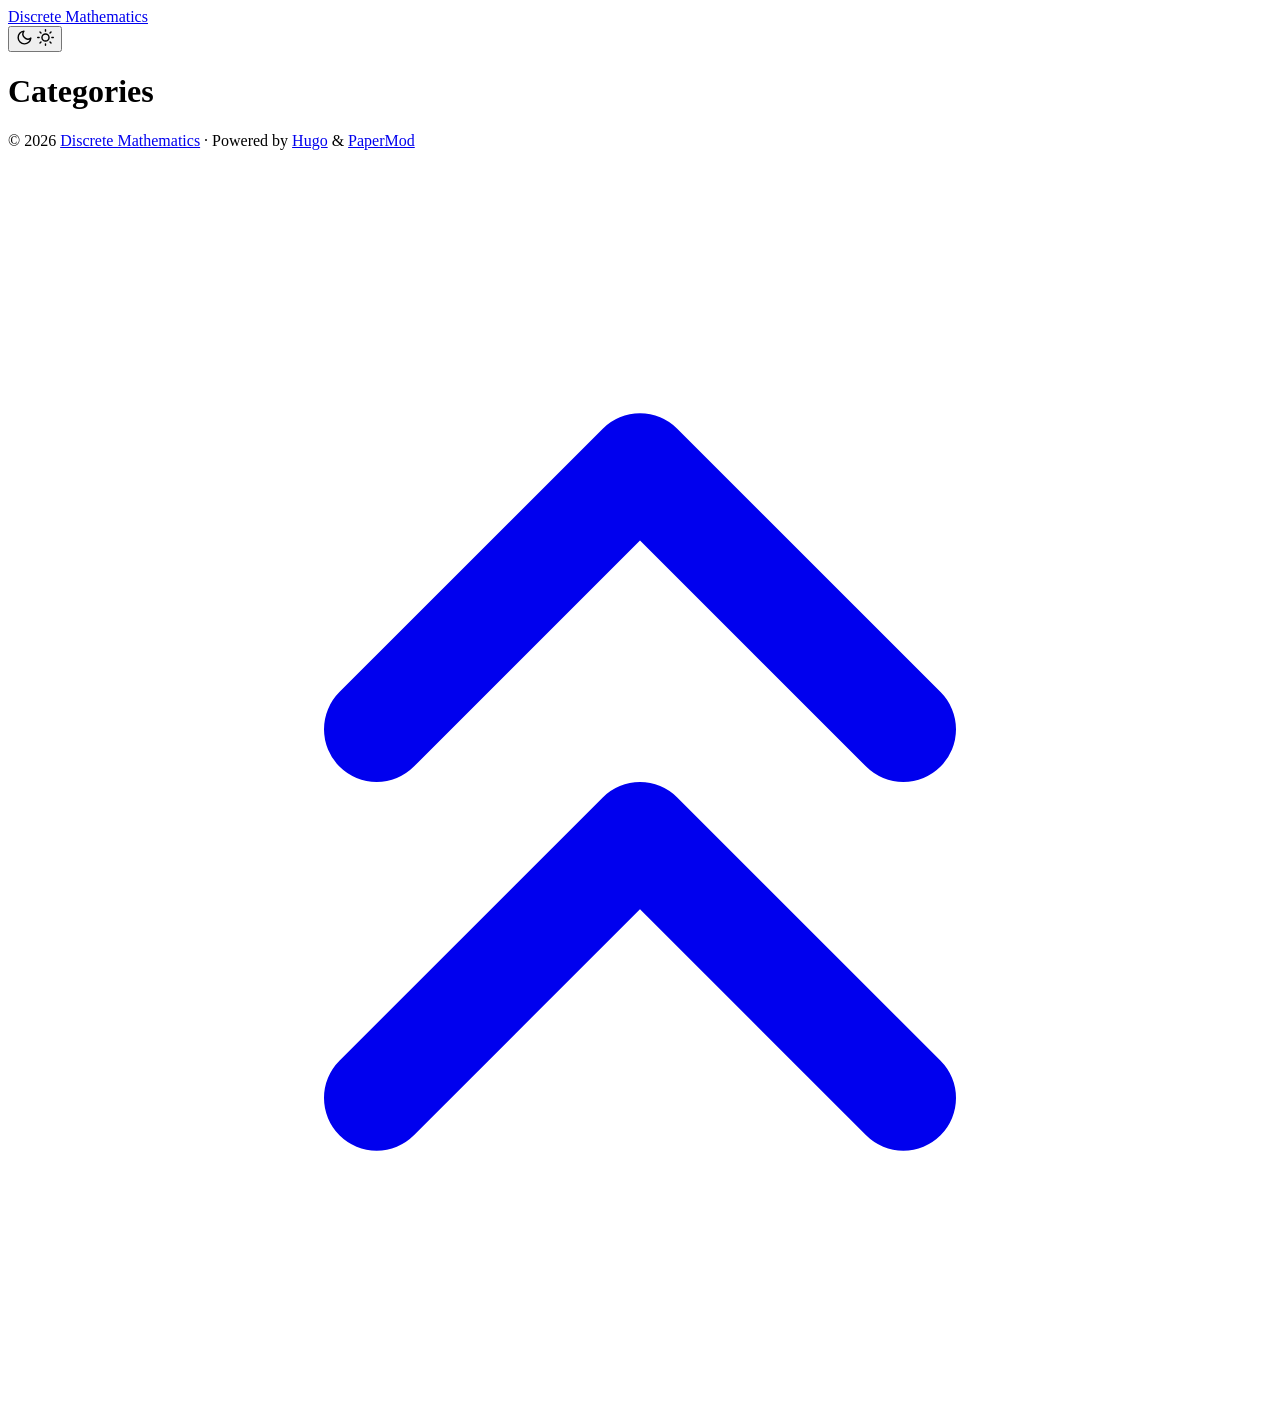
==== public/categories/index.html @ 604fa660 "Initial TA website" ====
<!DOCTYPE html>
<html lang="en" dir="auto" data-theme="auto">

<head><script src="/ta-website/livereload.js?mindelay=10&amp;v=2&amp;port=1313&amp;path=ta-website/livereload" data-no-instant defer></script><meta charset="utf-8">
<meta http-equiv="X-UA-Compatible" content="IE=edge">
<meta name="viewport" content="width=device-width, initial-scale=1, shrink-to-fit=no">
<meta name="robots" content="noindex, nofollow">
<title>Categories | Discrete Mathematics</title>
<meta name="keywords" content="">
<meta name="description" content="">
<meta name="author" content="">
<link rel="canonical" href="http://localhost:1313/ta-website/categories/">
<link crossorigin="anonymous" href="/ta-website/assets/css/stylesheet.6ff46447b1fa3f8a5cc0bcae48088decc3ae37f5fbc99406a3aefc3bf0e6044a.css" integrity="sha256-b/RkR7H6P4pcwLyuSAiN7MOuN/X7yZQGo678O/DmBEo=" rel="preload stylesheet" as="style">
<link rel="icon" href="http://localhost:1313/ta-website/favicon.ico">
<link rel="icon" type="image/png" sizes="16x16" href="http://localhost:1313/ta-website/favicon-16x16.png">
<link rel="icon" type="image/png" sizes="32x32" href="http://localhost:1313/ta-website/favicon-32x32.png">
<link rel="apple-touch-icon" href="http://localhost:1313/ta-website/apple-touch-icon.png">
<link rel="mask-icon" href="http://localhost:1313/ta-website/safari-pinned-tab.svg">
<meta name="theme-color" content="#2e2e33">
<meta name="msapplication-TileColor" content="#2e2e33">
<link rel="alternate" type="application/rss+xml" href="http://localhost:1313/ta-website/categories/index.xml" title="rss">
<link rel="alternate" hreflang="en" href="http://localhost:1313/ta-website/categories/">
<noscript>
    <style>
        #theme-toggle,
        .top-link {
            display: none;
        }

    </style>
    <style>
        @media (prefers-color-scheme: dark) {
            :root {
                --theme: rgb(29, 30, 32);
                --entry: rgb(46, 46, 51);
                --primary: rgb(218, 218, 219);
                --secondary: rgb(155, 156, 157);
                --tertiary: rgb(65, 66, 68);
                --content: rgb(196, 196, 197);
                --code-block-bg: rgb(46, 46, 51);
                --code-bg: rgb(55, 56, 62);
                --border: rgb(51, 51, 51);
                color-scheme: dark;
            }

            .list {
                background: var(--theme);
            }

            .toc {
                background: var(--entry);
            }
        }

    </style>
</noscript>
<script>
    if (localStorage.getItem("pref-theme") === "dark") {
        document.querySelector("html").dataset.theme = 'dark';
    } else if (localStorage.getItem("pref-theme") === "light") {
       document.querySelector("html").dataset.theme = 'light';
    } else if (window.matchMedia('(prefers-color-scheme: dark)').matches) {
        document.querySelector("html").dataset.theme = 'dark';
    } else {
        document.querySelector("html").dataset.theme = 'light';
    }

</script>
</head>
<body class="list" id="top">
    <header class="header">
    <nav class="header-nav">
        <div class="logo">
            <a href="http://localhost:1313/ta-website/" accesskey="h" title="Discrete Mathematics (Alt + H)">Discrete Mathematics</a>
            <div class="logo-switches">
                <button id="theme-toggle" class="theme-toggle" accesskey="t" title="(Alt + T)" aria-label="Toggle theme">
                    <svg class="moon" xmlns="http://www.w3.org/2000/svg" width="17" height="17" viewBox="0 0 24 24"
                        fill="none" stroke="currentColor" stroke-width="2" stroke-linecap="round"
                        stroke-linejoin="round">
                        <path d="M21 12.79A9 9 0 1 1 11.21 3 7 7 0 0 0 21 12.79z"></path>
                    </svg>
                    <svg class="sun" xmlns="http://www.w3.org/2000/svg" width="17" height="17" viewBox="0 0 24 24"
                        fill="none" stroke="currentColor" stroke-width="2" stroke-linecap="round"
                        stroke-linejoin="round">
                        <circle cx="12" cy="12" r="5"></circle>
                        <line x1="12" y1="1" x2="12" y2="3"></line>
                        <line x1="12" y1="21" x2="12" y2="23"></line>
                        <line x1="4.22" y1="4.22" x2="5.64" y2="5.64"></line>
                        <line x1="18.36" y1="18.36" x2="19.78" y2="19.78"></line>
                        <line x1="1" y1="12" x2="3" y2="12"></line>
                        <line x1="21" y1="12" x2="23" y2="12"></line>
                        <line x1="4.22" y1="19.78" x2="5.64" y2="18.36"></line>
                        <line x1="18.36" y1="5.64" x2="19.78" y2="4.22"></line>
                    </svg>
                </button>
            </div>
        </div>
        <ul id="menu" class="menu">
        </ul>
    </nav>
</header>
<main class="main">
<header class="page-header">
    <h1>Categories</h1>
</header>

<ul class="terms-tags">
</ul>
    </main>
    
<footer class="footer">
        <span>&copy; 2026 <a href="http://localhost:1313/ta-website/">Discrete Mathematics</a></span> · 

    
    
    <span>
        Powered by
        <a href="https://gohugo.io/?utm_source=papermod" rel="noopener" target="_blank">Hugo</a> &
        <a href="https://github.com/adityatelange/hugo-PaperMod/" rel="noopener" target="_blank">PaperMod</a>
    </span>
</footer>
<a href="#top" id="top-link" class="top-link hidden" aria-label="go to top" title="Go to Top (Alt + G)" accesskey="g">
    <svg xmlns="http://www.w3.org/2000/svg" viewBox="0 0 24 24" fill="none" stroke="currentColor" stroke-width="2"
        stroke-linecap="round" stroke-linejoin="round" class="feather feather-chevrons-up">
        <polyline points="17 11 12 6 7 11"></polyline>
        <polyline points="17 18 12 13 7 18"></polyline>
    </svg>
</a>

<script>
    let menu = document.getElementById('menu');
    if (menu) {
        
        const scrollPosition = localStorage.getItem("menu-scroll-position");
        if (scrollPosition) {
            menu.scrollLeft = parseInt(scrollPosition, 10);
        }
        
        menu.onscroll = function () {
            localStorage.setItem("menu-scroll-position", menu.scrollLeft);
        }
    }

    document.querySelectorAll('a[href^="#"]').forEach(anchor => {
        anchor.addEventListener("click", function (e) {
            e.preventDefault();
            var id = this.getAttribute("href").substr(1);
            if (!window.matchMedia('(prefers-reduced-motion: reduce)').matches) {
                document.querySelector(`[id='${decodeURIComponent(id)}']`).scrollIntoView({
                    behavior: "smooth"
                });
            } else {
                document.querySelector(`[id='${decodeURIComponent(id)}']`).scrollIntoView();
            }
            if (id === "top") {
                history.replaceState(null, null, " ");
            } else {
                history.pushState(null, null, `#${id}`);
            }
        });
    });

</script>
<script>
    var toplink = document.getElementById("top-link");
    window.onscroll = function () {
        const scrollThreshold = window.innerHeight;
        if (document.body.scrollTop > scrollThreshold || document.documentElement.scrollTop > scrollThreshold) {
            toplink.classList.remove("hidden");
        } else {
            toplink.classList.add("hidden");
        }
    };

</script>
<script>
    document.getElementById("theme-toggle").addEventListener("click", () => {
        const html = document.querySelector("html");
        if (html.dataset.theme === "dark") {
            html.dataset.theme = 'light';
            localStorage.setItem("pref-theme", 'light');
        } else {
            html.dataset.theme = 'dark';
            localStorage.setItem("pref-theme", 'dark');
        }
    })

</script>
</body>

</html>
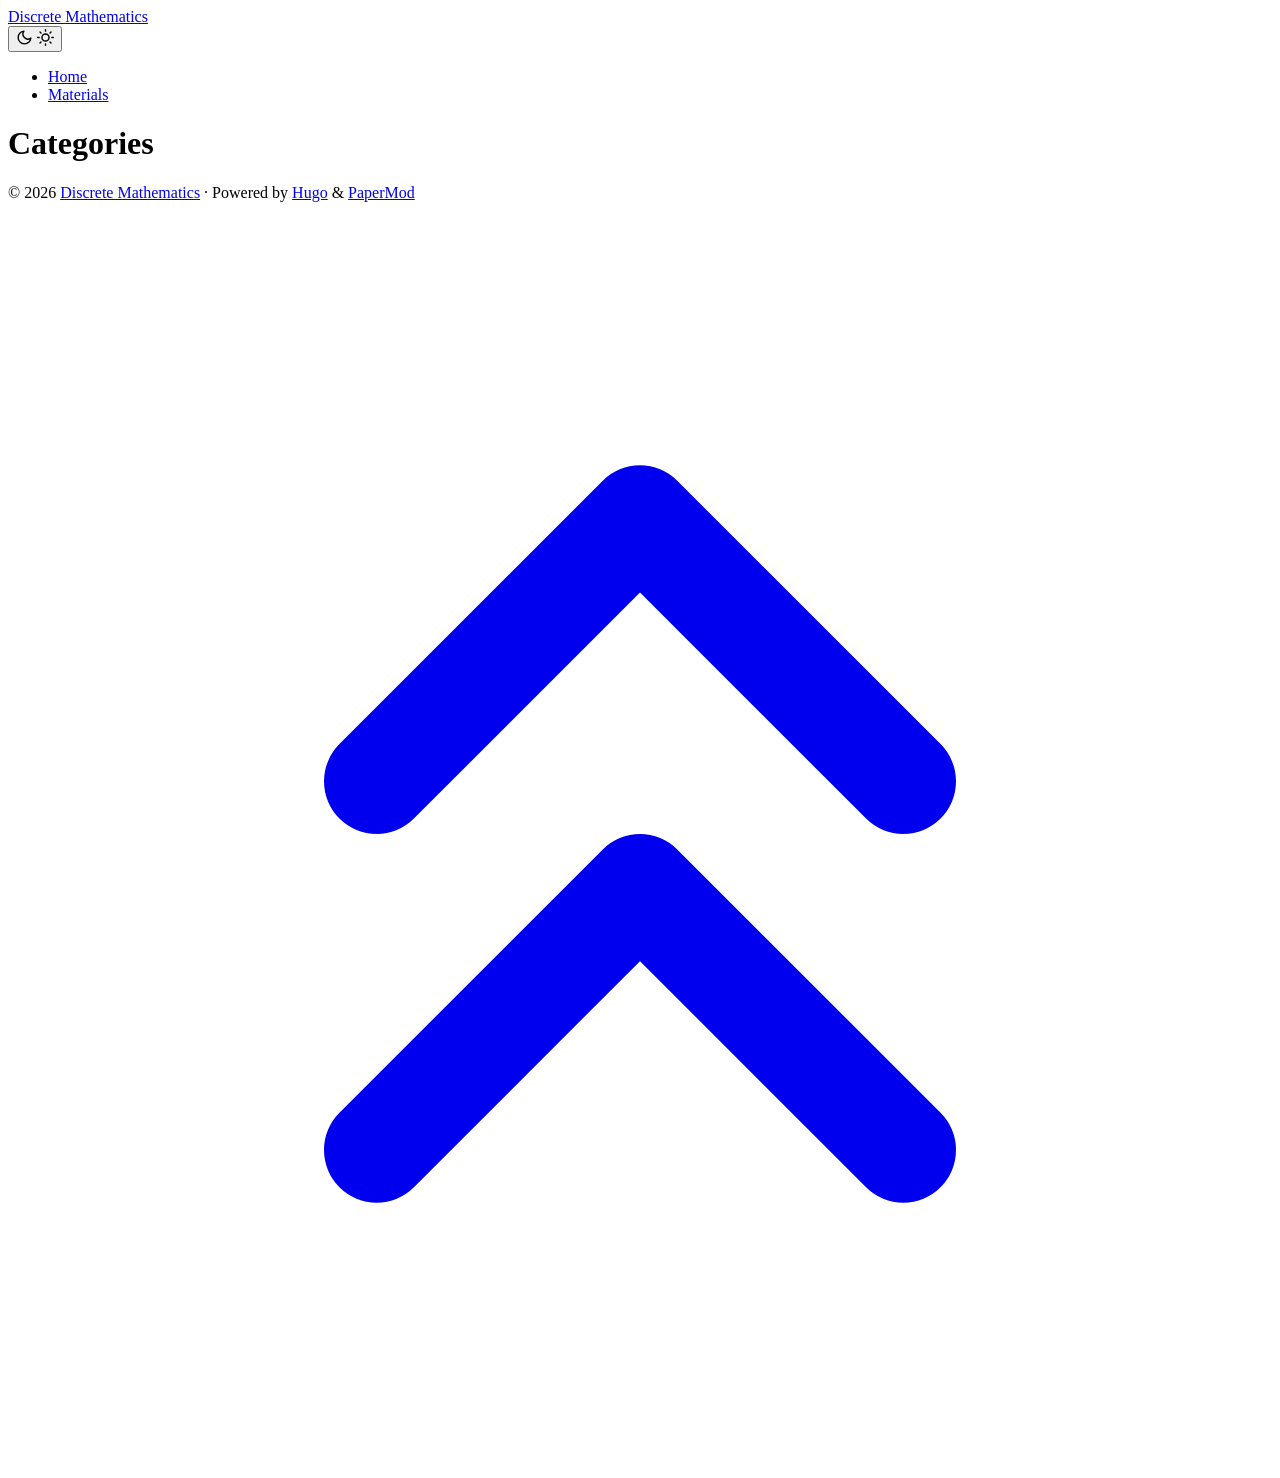
==== commit cd3fc8e7: "Add menu and fields, don't forget to replace the week1 notes" ====
--- a/public/categories/index.html
+++ b/public/categories/index.html
@@ -1,7 +1,7 @@
 <!DOCTYPE html>
 <html lang="en" dir="auto" data-theme="auto">
 
-<head><script src="/ta-website/livereload.js?mindelay=10&amp;v=2&amp;port=1313&amp;path=ta-website/livereload" data-no-instant defer></script><meta charset="utf-8">
+<head><script src="/diskmath-website/livereload.js?mindelay=10&amp;v=2&amp;port=1313&amp;path=diskmath-website/livereload" data-no-instant defer></script><meta charset="utf-8">
 <meta http-equiv="X-UA-Compatible" content="IE=edge">
 <meta name="viewport" content="width=device-width, initial-scale=1, shrink-to-fit=no">
 <meta name="robots" content="noindex, nofollow">
@@ -9,17 +9,17 @@
 <meta name="keywords" content="">
 <meta name="description" content="">
 <meta name="author" content="">
-<link rel="canonical" href="http://localhost:1313/ta-website/categories/">
-<link crossorigin="anonymous" href="/ta-website/assets/css/stylesheet.6ff46447b1fa3f8a5cc0bcae48088decc3ae37f5fbc99406a3aefc3bf0e6044a.css" integrity="sha256-b/RkR7H6P4pcwLyuSAiN7MOuN/X7yZQGo678O/DmBEo=" rel="preload stylesheet" as="style">
-<link rel="icon" href="http://localhost:1313/ta-website/favicon.ico">
-<link rel="icon" type="image/png" sizes="16x16" href="http://localhost:1313/ta-website/favicon-16x16.png">
-<link rel="icon" type="image/png" sizes="32x32" href="http://localhost:1313/ta-website/favicon-32x32.png">
-<link rel="apple-touch-icon" href="http://localhost:1313/ta-website/apple-touch-icon.png">
-<link rel="mask-icon" href="http://localhost:1313/ta-website/safari-pinned-tab.svg">
+<link rel="canonical" href="http://localhost:1313/diskmath-website/categories/">
+<link crossorigin="anonymous" href="/diskmath-website/assets/css/stylesheet.d8ddc5be044a667f3cea6959c39fbff62a11e1d68b766bcebc640aedcc3bb87d.css" integrity="sha256-2N3FvgRKZn886mlZw5&#43;/9ioR4daLdmvOvGQK7cw7uH0=" rel="preload stylesheet" as="style">
+<link rel="icon" href="http://localhost:1313/diskmath-website/favicon.ico">
+<link rel="icon" type="image/png" sizes="16x16" href="http://localhost:1313/diskmath-website/favicon-16x16.png">
+<link rel="icon" type="image/png" sizes="32x32" href="http://localhost:1313/diskmath-website/favicon-32x32.png">
+<link rel="apple-touch-icon" href="http://localhost:1313/diskmath-website/apple-touch-icon.png">
+<link rel="mask-icon" href="http://localhost:1313/diskmath-website/safari-pinned-tab.svg">
 <meta name="theme-color" content="#2e2e33">
 <meta name="msapplication-TileColor" content="#2e2e33">
-<link rel="alternate" type="application/rss+xml" href="http://localhost:1313/ta-website/categories/index.xml" title="rss">
-<link rel="alternate" hreflang="en" href="http://localhost:1313/ta-website/categories/">
+<link rel="alternate" type="application/rss+xml" href="http://localhost:1313/diskmath-website/categories/index.xml" title="rss">
+<link rel="alternate" hreflang="en" href="http://localhost:1313/diskmath-website/categories/">
 <noscript>
     <style>
         #theme-toggle,
@@ -71,7 +71,7 @@
     <header class="header">
     <nav class="header-nav">
         <div class="logo">
-            <a href="http://localhost:1313/ta-website/" accesskey="h" title="Discrete Mathematics (Alt + H)">Discrete Mathematics</a>
+            <a href="http://localhost:1313/diskmath-website/" accesskey="h" title="Discrete Mathematics (Alt + H)">Discrete Mathematics</a>
             <div class="logo-switches">
                 <button id="theme-toggle" class="theme-toggle" accesskey="t" title="(Alt + T)" aria-label="Toggle theme">
                     <svg class="moon" xmlns="http://www.w3.org/2000/svg" width="17" height="17" viewBox="0 0 24 24"
@@ -96,6 +96,16 @@
             </div>
         </div>
         <ul id="menu" class="menu">
+            <li>
+                <a href="http://localhost:1313/diskmath-website/" title="Home">
+                    <span>Home</span>
+                </a>
+            </li>
+            <li>
+                <a href="http://localhost:1313/diskmath-website/materials/" title="Materials">
+                    <span>Materials</span>
+                </a>
+            </li>
         </ul>
     </nav>
 </header>
@@ -109,7 +119,7 @@
     </main>
     
 <footer class="footer">
-        <span>&copy; 2026 <a href="http://localhost:1313/ta-website/">Discrete Mathematics</a></span> · 
+        <span>&copy; 2026 <a href="http://localhost:1313/diskmath-website/">Discrete Mathematics</a></span> · 
 
     
     
